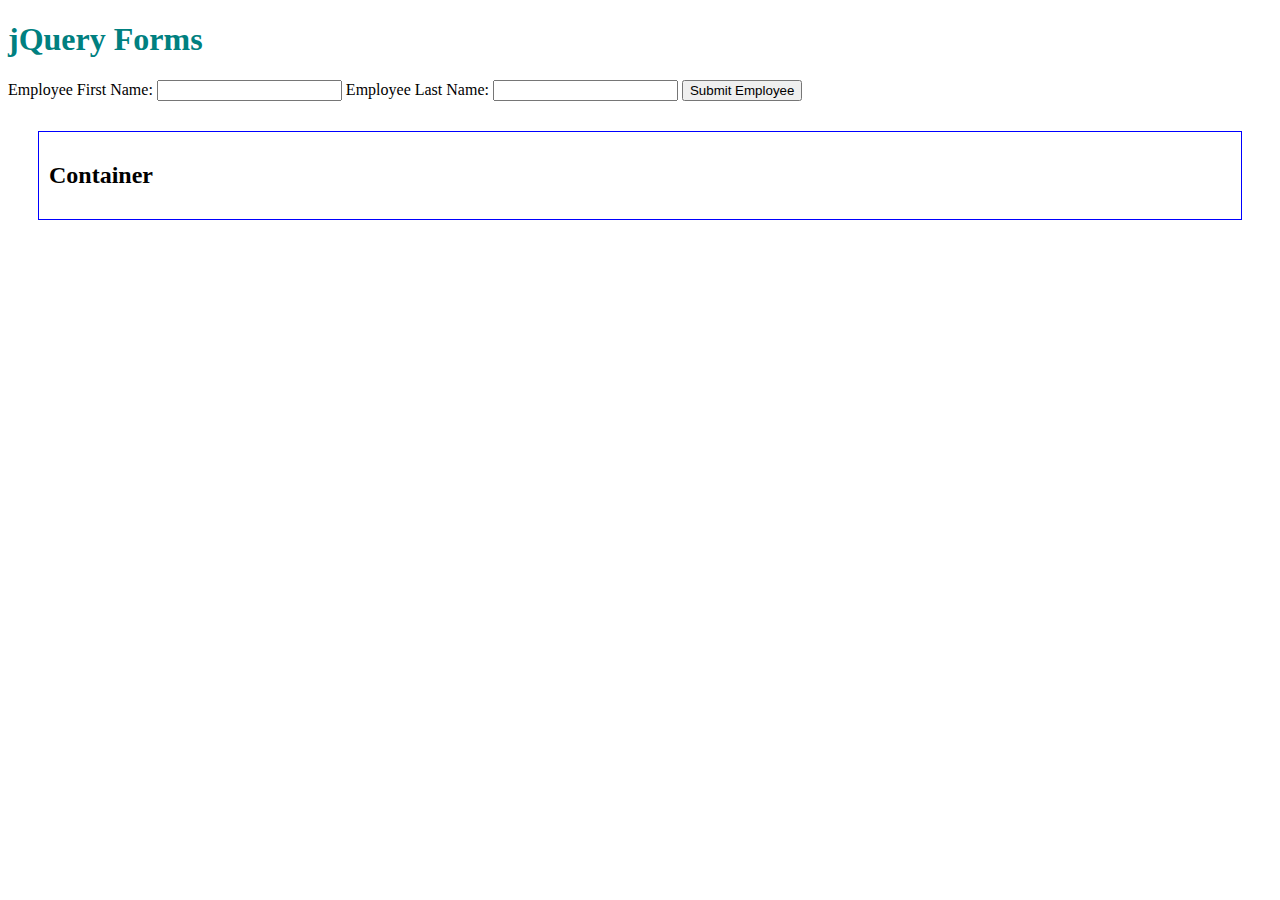
==== forms/index.html @ 39e3774d "initial commit" ====
<!DOCTYPE html>
<html>
  <head>
      <title>jQuery Forms</title>
      <script type="text/javascript" src="../jquery-1.12.3.min.js"></script>
      <script type="text/javascript" src="forms.js"></script>
      <link rel="stylesheet" href="form-style.css" />
  </head>
  <body>
    <h1>jQuery Forms</h1>
    <div>
      <form id="employeeinfo">
        <label for="employeefirstname">Employee First Name:</label>
        <input type="text" id="employeefirstname" name="employeefirstname" />

        <label for="employeelastname">Employee Last Name:</label>
        <input type="text" id="employeelastname" name="employeelastname" />

        <input type="submit" value="Submit Employee" />
      </form>
    </div>
    <div id="container">
      <h2>Container</h2>
    </div>
  </body>
</html>
---- forms/form-style.css ----
h1 {
  color: teal;
}

#container {
  border: 1px solid blue;
  padding: 10px;
  margin: 30px;
}

.person {
  border: 2px solid black;
  padding: 2px;
}

.clicked {
  border-color: red;
}
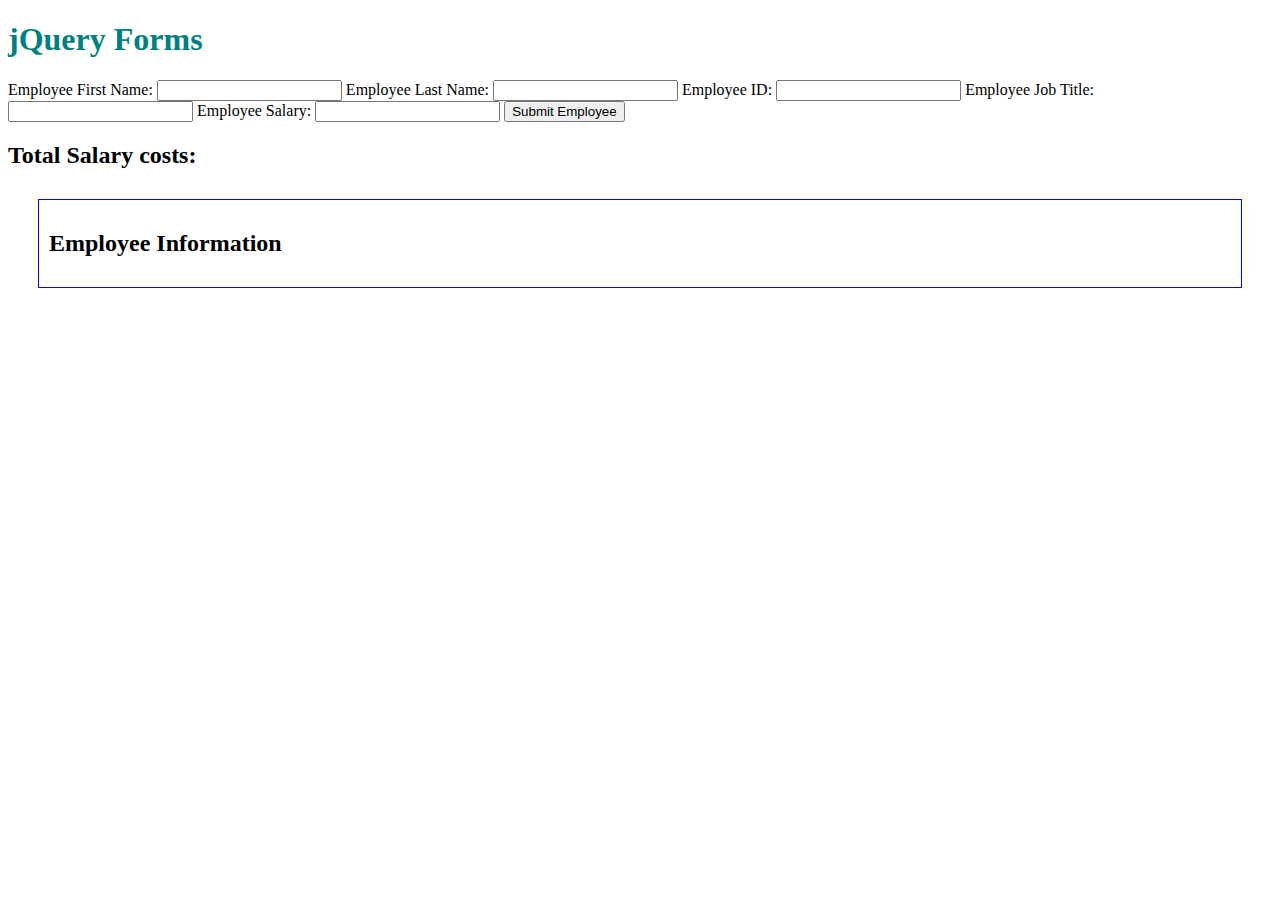
==== commit d131b616: "appending all relevent information and deleting buttons" ====
--- a/forms/index.html
+++ b/forms/index.html
@@ -16,11 +16,23 @@
         <label for="employeelastname">Employee Last Name:</label>
         <input type="text" id="employeelastname" name="employeelastname" />
 
+        <label for="employeeID" >Employee ID:</label>
+        <input type="text" name="employeeID">
+
+        <label for="employeeJob" >Employee Job Title:</label>
+        <input type="text" name="employeeJob">
+
+        <label for="employeeSalary" >Employee Salary:</label>
+        <input type="text" name="employeeSalary">
+
         <input type="submit" value="Submit Employee" />
       </form>
     </div>
+    <div class="hidden">
+      <h2>Total Salary costs: <h2 id="salaryTotal" class="salaryTotal"></h2></h2>
+    </div>
     <div id="container">
-      <h2>Container</h2>
+      <h2>Employee Information</h2>
     </div>
   </body>
 </html>
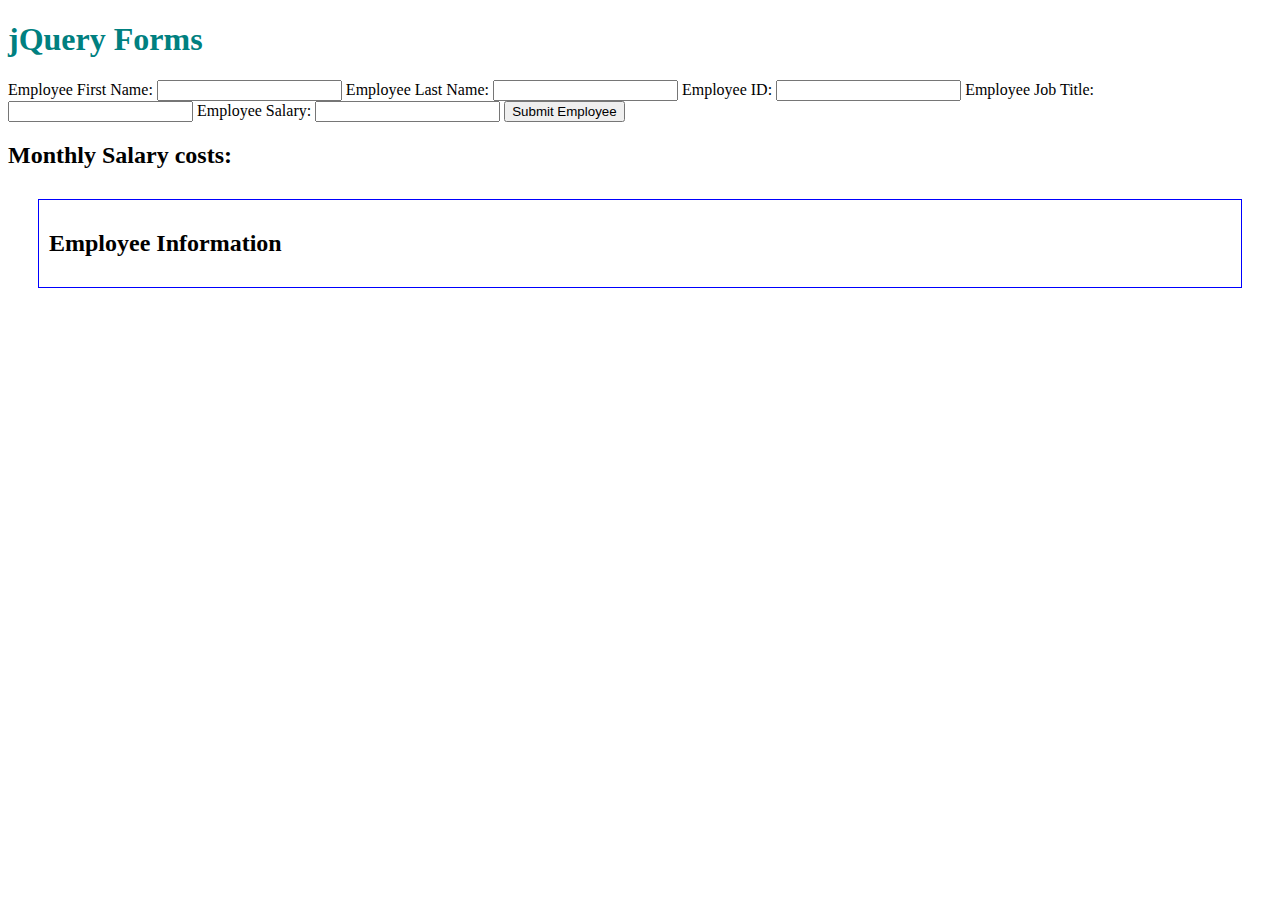
==== commit cf6453b2: "changed to be monthly salary total at top" ====
--- a/forms/index.html
+++ b/forms/index.html
@@ -29,7 +29,7 @@
       </form>
     </div>
     <div class="hidden">
-      <h2>Total Salary costs: <h2 id="salaryTotal" class="salaryTotal"></h2></h2>
+      <h2>Monthly Salary costs: <h2 id="salaryTotal" class="salaryTotal"></h2></h2>
     </div>
     <div id="container">
       <h2>Employee Information</h2>
